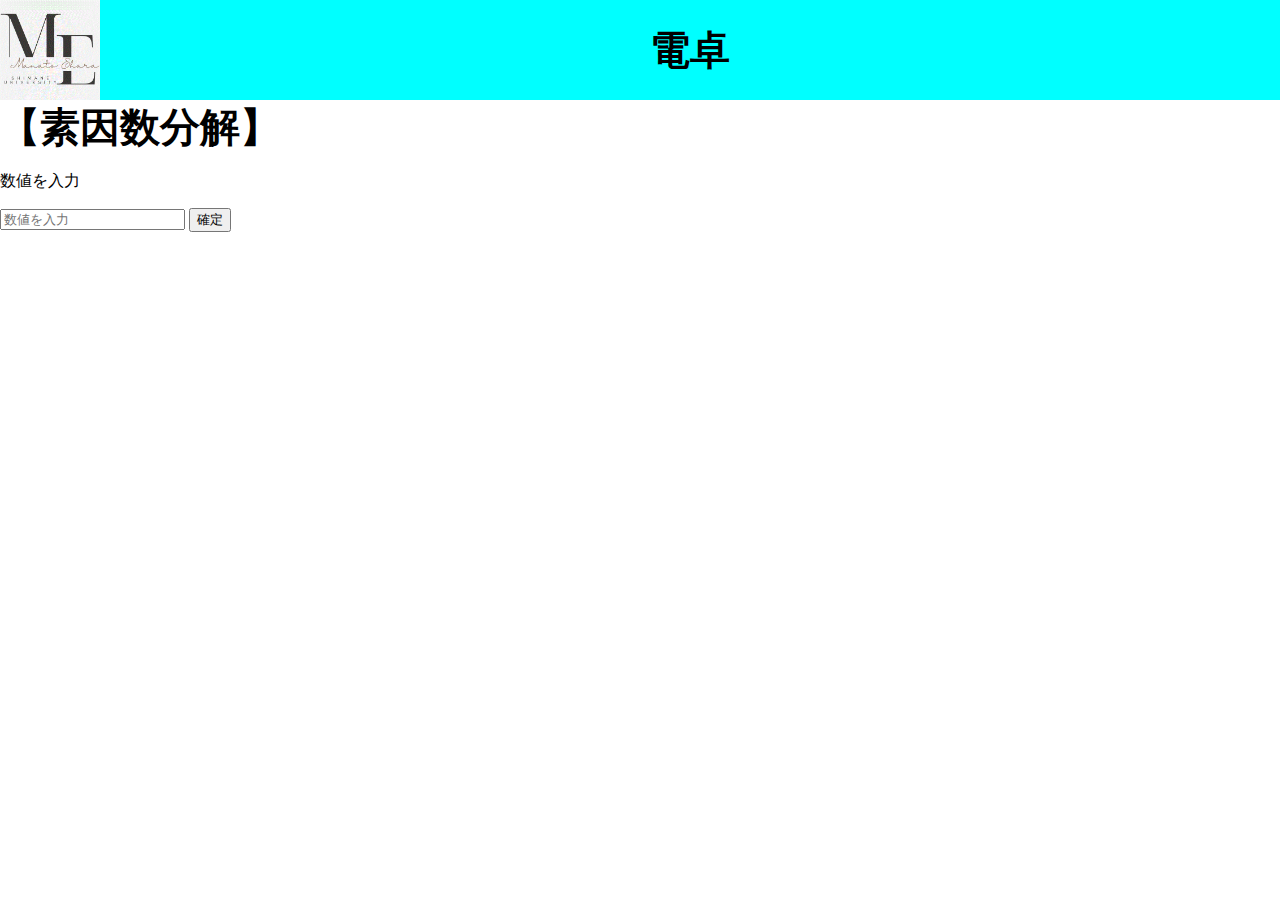
==== soinsuu.html @ 85cd7a43 "first commit" ====
<!DOCTYPE html>
<html lang="ja">
<head>
    <meta charset="UTF-8">
    <meta http-equiv="X-UA-Compatible" content="IE=edge">
    <meta name="viewport" content="width=device-width, initial-scale=1.0">
    <title>素因数分解</title>
    <link rel="stylesheet" href="style.css">
</head>
<body>
    <header>
        <div><img src="img/ME.gif" alt="江原愛斗のロゴ" width="100" height="100"></div>
        <h1>電卓</h1>
    </header>

    <main>
        <h1>【素因数分解】</h1>
        <p>数値を入力</p>
        <input type="number" id="num" placeholder="数値を入力">
        <button onclick="Bunkai()">確定</button>
        <div id = "result"></div>
    </main>

    <script src="soinsuu.js"></script>
</body>
</html>
---- style.css ----
body {
    margin: 0%;
}

header {
    height: 100px;
    display: flex;
    background-color: aqua;
}

h1 {
    margin-left: 100px;
    margin: auto;
    font-size: 40px;
}

li {
    font-size: 30px;
}
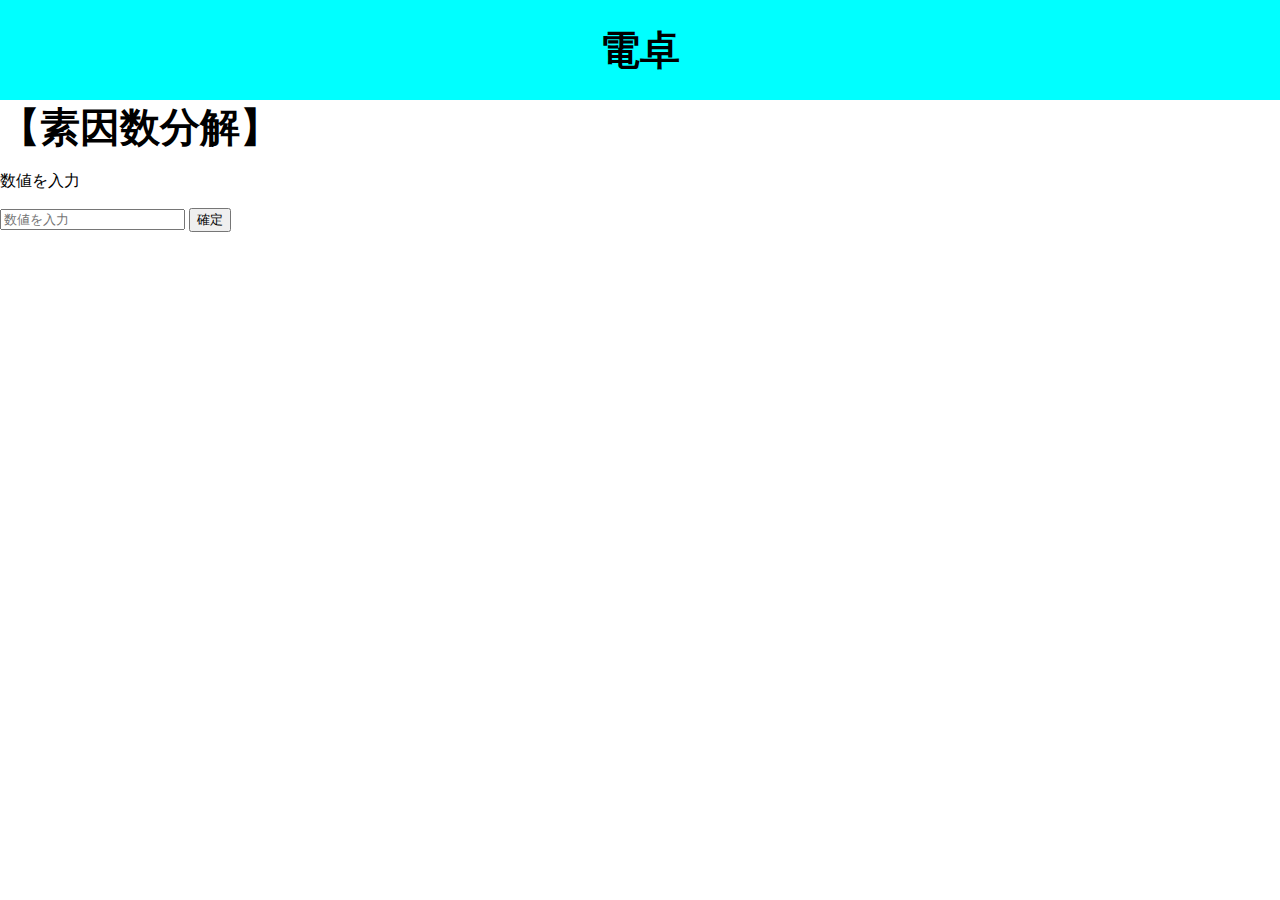
==== commit ecc46627: "修正" ====
--- a/soinsuu.html
+++ b/soinsuu.html
@@ -9,10 +9,11 @@
 </head>
 <body>
     <header>
-        <div><img src="img/ME.gif" alt="江原愛斗のロゴ" width="100" height="100"></div>
-        <h1>電卓</h1>
+        <h1>
+            電卓
+        </h1>
     </header>
-
+    
     <main>
         <h1>【素因数分解】</h1>
         <p>数値を入力</p>
--- a/style.css
+++ b/style.css
@@ -9,7 +9,6 @@
 }
 
 h1 {
-    margin-left: 100px;
     margin: auto;
     font-size: 40px;
 }
